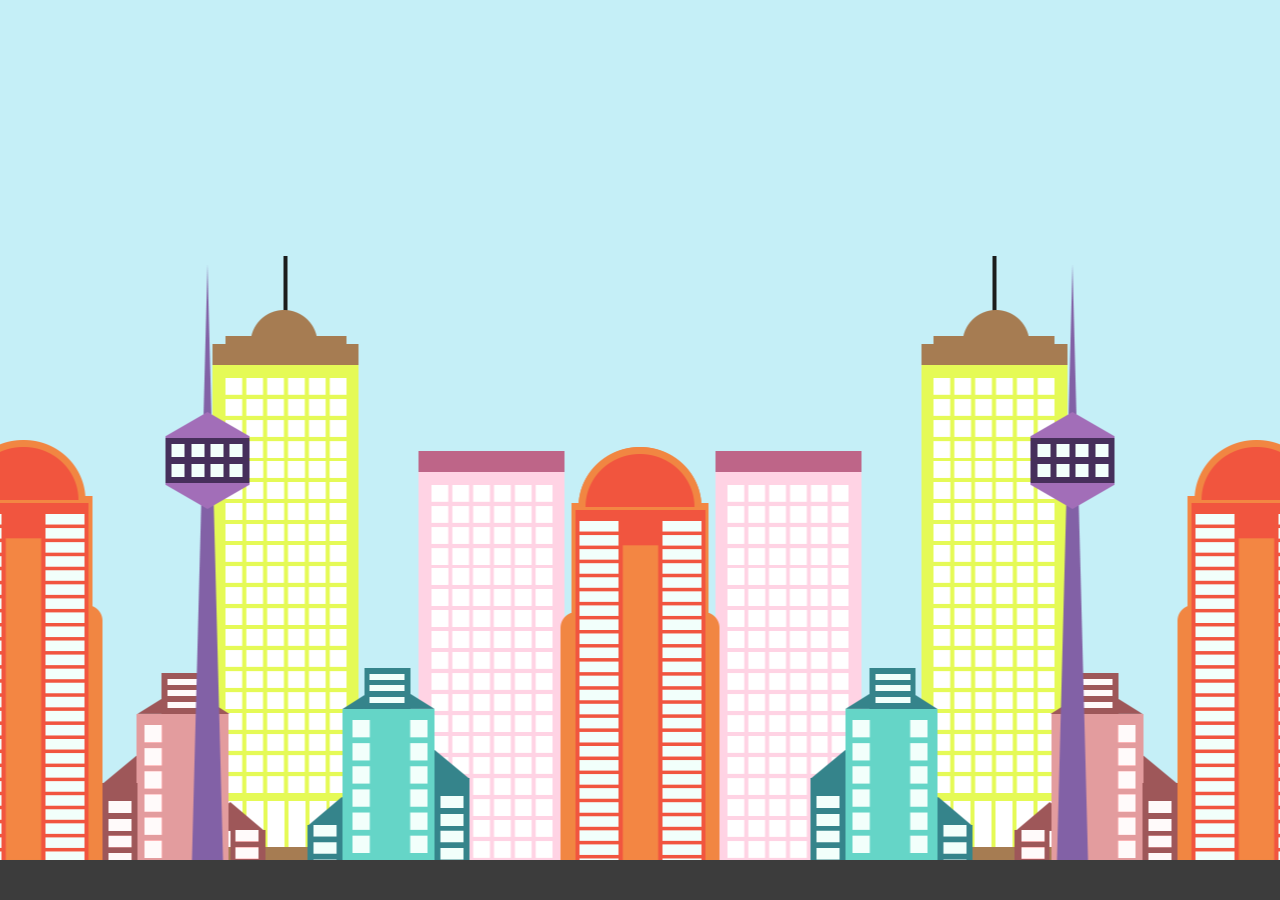
==== Application/index.html @ 440237b9 "application start" ====
<!DOCTYPE html>
<html>
<head>
    <title>Under The Sea Learning</title>
    <script type="text/javascript" src="javascript/lib/KineticJS.js"></script>
    <script type="text/javascript" src="javascript/__extends.js"></script>

    <script type="text/javascript" src="javascript/core/Theme.js"></script>
    <script type="text/javascript" src="javascript/core/View.js"></script>
    <script type="text/javascript" src="javascript/AssetManager.js"></script>

    <style>
        .Absolute-Center {
            width: 50%;
            height: 50%;
            overflow: auto;
            margin: auto;
            position: absolute;
            background:#fff;
            top: 0; left: 0; bottom: 0; right: 0;
            z-index:9;
        }

        .city-footer{
            position: absolute;
            bottom: 0;
            left: 0;
            width:100%;
            height:100%;
            background-image:url('img/background/static_city.png');
            background-color: #c5eff7;
            background-repeat: repeat-x;
            background-position: bottom center;
        }

        .hill-background {
            background-image:url('img/background/hills.png');
            background-color: #a27853;
            background-repeat: repeat-x;
            background-position: top center;
        }

        .cloud-background {
           // background-image:url('./img/background/clouds.png');
            background-color: #abe7e7;
            background-repeat: repeat-x;
            background-position: top center;
        }

    </style>
</head>
    <body style="background-color:#c5eff7; margin:0px; padding: 0px; width:100%; height:100%;">
        <div class="city-footer"></div>
        <div id="wrapper" style="position:absolute; height:100%; width:100%">
            <div id="canvas" style=" z-index:9" ></div>
        </div>
    </body>
    <script>

        window.ui_settings = (function (_super){
           __extends(ui_settings , _super)
           function ui_settings(){
               // botton left
               _super.call(this);
           }

           ui_settings.prototype.menu = function(){

           }

           ui_settings.prototype.build = function(){

               var button = new Kinetic.Group({x:parseInt(app.resoultion.width) - app.assets.cache['cornerButtonBackground'].width - 10 ,  y: parseInt(app.resoultion.height) - app.assets.cache['cornerButtonBackground'].height - 10  });

               button.add(new Kinetic.Image({x:10 , y: -app.assets.cache['ui_setting_menu'].height +  app.assets.cache['cornerButtonBackground'].height , image: app.assets.cache['ui_setting_menu']}));
               button.add(new Kinetic.Image({x:0 , y:0 , image: app.assets.cache['cornerButtonBackground']}));
               button.add(new Kinetic.Image({x:0 , y:0 , image: app.assets.cache['ui_setting']}));
              this._layer.add(button);
              this._layer.batchDraw();
           }
           return ui_settings;
        })(View);

        window.ui_graphcis = {


        }

        window._canvas = (function (){ // helper function for canvas maniplation
            function _canvas()
            {

            }

            _canvas.prototype._constructCanvas = function ()
            {
                var _this = this;
                this.stage = new Kinetic.Stage({
                    container: 'canvas',
                    width: this.resoultion.width,
                    height: this.resoultion.height
                });

                this._scaleCanvas();

                window.onresize = function () {
                    _this._scaleCanvas();
                }
            }

            _canvas.prototype._scaleCanvas = function()
            {
                var wrapper = document.getElementById('wrapper');

                var w = window.innerWidth;
                var h = window.innerHeight;

                var ratioW = window.innerWidth  / this.resoultion.width;
                var ratioH = window.innerHeight / this.resoultion.height;

                this.scale = ratioW < ratioH ? ratioW : ratioH;

                var newHeight = parseInt(this.resoultion.height * this.scale);
                var newWidth  = parseInt(this.resoultion.width  * this.scale);

                wrapper.style.width  = newWidth + "px";
                wrapper.style.height = newHeight + "px";

                wrapper.style.position = "absolute";
                wrapper.style.left     = parseInt((w - newWidth) / 2) + "px";
                wrapper.style.top      = parseInt((h - newHeight) / 2) + "px";

                this.stage.scale({x: this.scale, y: this.scale});
                this.stage.width(newWidth);
                this.stage.height(newHeight);

                this.stage.batchDraw();
            }

            return _canvas;
        })();



        window.onload = function ()
        {
       //     window.app = new window.application();
        //    window.app.init();
        }

    </script>
</html>
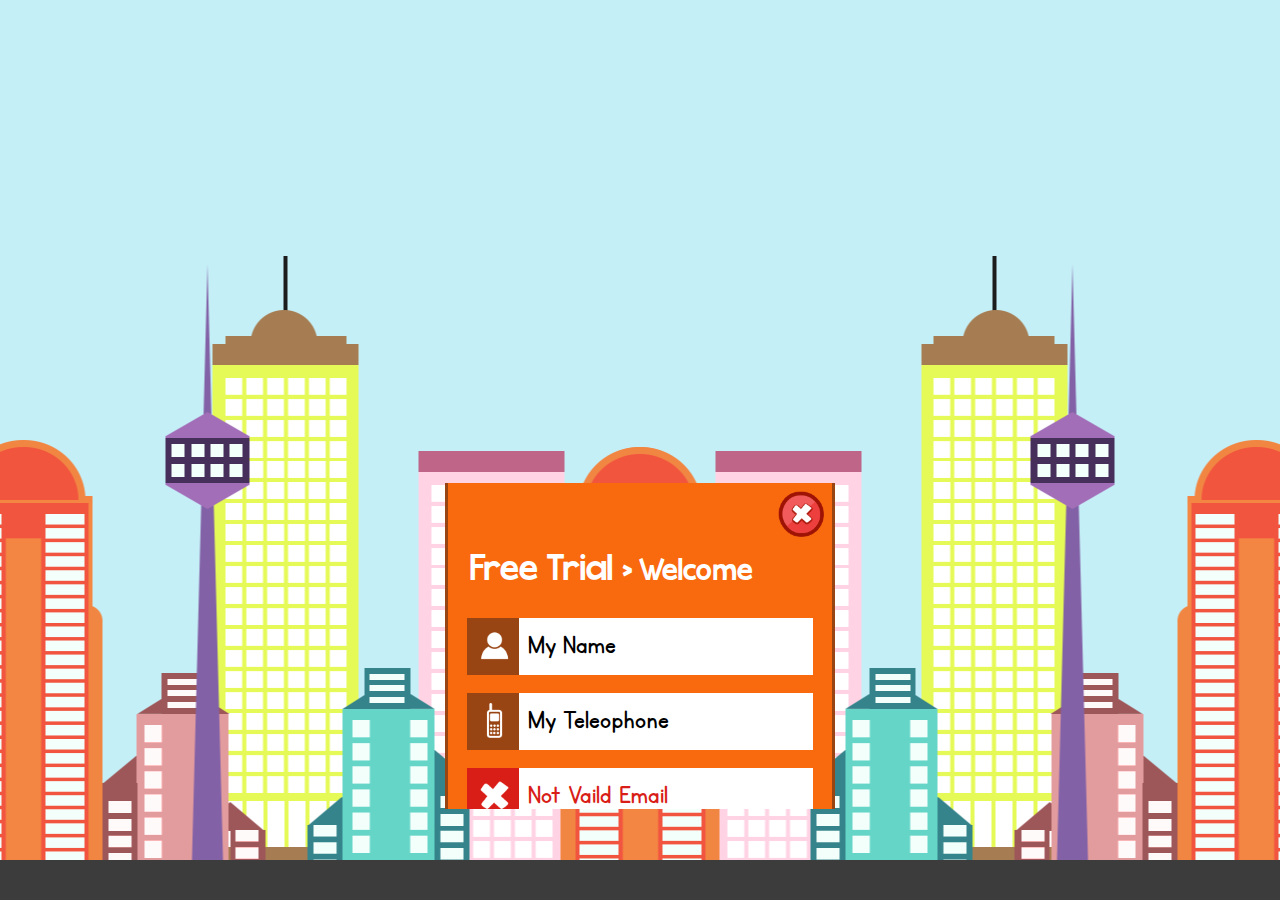
==== commit da397839: "application start" ====
--- a/Application/index.html
+++ b/Application/index.html
@@ -3,13 +3,51 @@
 <head>
     <title>Under The Sea Learning</title>
     <script type="text/javascript" src="javascript/lib/KineticJS.js"></script>
+    <script type="text/javascript" src="javascript/lib/jquery-1.11.1.min.js"></script>
     <script type="text/javascript" src="javascript/__extends.js"></script>
 
+    <script type="text/javascript" src="javascript/lib/ThreeJS.js"></script>
+
+    <script type="text/javascript" src="javascript/extentions/.js"></script>
     <script type="text/javascript" src="javascript/core/Theme.js"></script>
+    <script type="text/javascript" src="javascript/core/database.js"></script>
+    <script type="text/javascript" src="javascript/core/_canvas.js"></script>
     <script type="text/javascript" src="javascript/core/View.js"></script>
+    <script type="text/javascript" src="javascript/application.js"></script>
     <script type="text/javascript" src="javascript/AssetManager.js"></script>
 
+    <script type="text/javascript" src="javascript/classes/language.js"></script>
+    <script type="text/javascript" src="javascript/classes/application_history.js"></script>
+    <script type="text/javascript" src="javascript/classes/authentication_rules.js"></script>
+    <script type="text/javascript" src="javascript/classes/user_manager.js"></script>
+    <script type="text/javascript" src="javascript/classes/application_screen.js"></script>
+    <script type="text/javascript" src="javascript/classes/translation.js"></script>
+
+    <script type="text/javascript" src="javascript/Controllors/StartCrtl.js"></script>
+
+    <script type="text/javascript" src="javascript/View/view.js"></script>
+    <script type="text/javascript" src="javascript/View/StartView.js"></script>
     <style>
+
+        body{font-family: KGWhattheTeacherWants;}
+        @font-face
+        {
+            font-family: KGWhattheTeacherWants;
+            src: url('/fonts/KGWhattheTeacherWants.ttf'),
+            url('../fonts/KGWhattheTeacherWants.ttf'), /* IE9 */
+            url('../fonts/KGWhattheTeacherWants.ttf'), /* IE9 */
+            url('../fonts/KGWhattheTeacherWants.ttf'), /* IE9 */
+            url('../fonts/KGWhattheTeacherWants.ttf'); /* IE9 */}
+
+        @font-face
+        {
+            font-family: KGPrimaryPenmanship;
+            src: url('/fonts/KGPrimaryPenmanship.ttf'),
+            url('../fonts/KGPrimaryPenmanship.ttf'), /* IE9 */
+            url('../fonts/KGPrimaryPenmanship.ttf'), /* IE9 */
+            url('../fonts/KGPrimaryPenmanship.ttf'), /* IE9 */
+            url('../fonts/KGPrimaryPenmanship.ttf'); /* IE9 */}
+
         .Absolute-Center {
             width: 50%;
             height: 50%;
@@ -47,11 +85,146 @@
             background-position: top center;
         }
 
+        input {
+            float:left;
+            outline: none;
+            border: none;
+            padding:0px;
+            width:100%;
+            height:15%;
+            margin:0 auto;
+font-family: KGPrimaryPenmanship;
+        }
+
+        .login-options {
+            float:left;
+            outline: none;
+            border: none;
+            padding:0px;
+            width:100%;
+            height:15%;
+            margin:0 auto;
+            font-family: KGPrimaryPenmanship;
+        }
+
+
+        input[type=submit]:focus, textarea:focus {
+
+
+        }
+
+        input[type=submit]:focus, textarea:focus {
+
+            background-color: #318e58;
+            color:#222222;
+        }
+
+        input[type=submit]{
+
+            background-color: #318e58;
+            color:#fff;
+            font-weight: bold;
+        }
+        #logon-container{
+            border-left: 5px solid #318e58;
+            border-right: 5px solid #318e58;
+        }
+
+        #free-trial-container{
+            border-left:  5px solid #994615;
+            border-right: 5px solid #994615;
+        }
+
+        .base-container{
+            border-bottom: 2px dashed #318e58;
+margin-top: -5%;
+        }
+
+        .base-container-top{
+            border-top: 2px dashed #318e58;
+
+        }
+.title{
+    color: #ffffff;
+}
+
     </style>
 </head>
     <body style="background-color:#c5eff7; margin:0px; padding: 0px; width:100%; height:100%;">
         <div class="city-footer"></div>
-        <div id="wrapper" style="position:absolute; height:100%; width:100%">
+        <div id="wrapper" style="position:absolute; height:100%; width:100%; overflow:hidden;">
+
+            <div id="logon-container" style="height:100%; width:30%; margin:100% auto; background:#f9690e; border-color:#994513">
+                <image style='position: relative;  width:12%; margin-top:2%; left:86%;'src="img/button/ui-dismiss.png"/>
+                <div class="base-container" style="background:#f9690e; height:78%; border-color:#994513 ">
+                    <div style="padding-top:5%;"><table style="width:90%; margin: 0 auto;"><tr><td class="title" fontsize = '40' >Free Trial <small> > Welcome</small></td></tr></table></div>
+                    <div style="margin:0 auto;  width:90%; height:90%; padding-top:2%;">
+                        <div class="text" style="background-color:#994513; width:15%; height:15%;float:left;">
+                            <image src="img/icon/name_icon.png" style="width:68%; margin-top:18%;"></image>
+                        </div>
+                        <input value="My Name" class="text" style="width:85%" type="text"/>
+                        <div class="text" style="background-color:#994513; width:15%; height:15%;float:left;">
+                            <image src="img/icon/phone_icon.png" style="width:68%; margin-top:18%;"></image>
+                        </div>
+                        <input value="My Teleophone" class="text" style="width:85%" type="text"   style=""/>
+                        <div class="text" style="background-color:#D91E18; width:15%; height:15%;float:left;">
+                            <image src="img/icon/error_icon.png" style="width:68%; margin-top:18%;"></image>
+                        </div>
+                        <input value="Not Vaild Email" class="text" style="color:#D91E18; width:85%" type="text"   style=""/>
+                        <div class="text" style="background-color:#994513; width:15%; height:15%;float:left;">
+                            <image src="img/icon/school_icon.png" style="width:68%; margin-top:18%;"></image>
+                        </div>
+                        <input value="Insttustion name" class="text" style="width:85%" type="text"   style=""/>
+                        <div class="text" style="background-color:#994513; width:15%; height:15%;float:left;">
+                            <image src="img/icon/type_icon.png" style="width:68%; margin-top:18%;"></image>
+                        </div>
+                        <input value="password" class="text" style="width:85%" type="password"   style=""/>
+
+                        <input class="text" type="submit" value="ENTER" style="background-color:#994513;">
+                    </div>
+                </div>
+                <div class="base-container-top" style="background:#f8863d; height:20%; border-color:#994513">
+
+                    <div style="margin:0 auto;  background:#D91E18; width:90%; padding:2%;  margin-top:5%;">
+                        <p style='text-align: center' class="title" fontsize = '20'>Errors in your form</p>
+                    </div>
+
+                    <div style="margin:0 auto;   width:90%; padding:2%;  margin-top:5%;">
+                        <p style='margin:0 auto; color:#222222; width:100%; text-align:center' class="title" fontsize = '20'>foggtten your password?</p>
+                    </div>
+
+                </div>
+
+            </div>
+            <--!<div id="logon-container" style=" height:100%; width:30%; margin:0 auto; background:#00b16a;">
+                <image style='position: relative;  width:12%; margin-top:2%; left:86%;'src="img/button/ui-dismiss.png"/>
+                <div class="base-container" style=" height:45%;">
+                    <div style="padding-top:5%;"><table style="width:90%; margin: 0 auto;"><tr><td class="title" fontsize = '40' >Login</td><td class="title" fontsize = '20' style="text-align:right"><small ><a fontsize = '20' href="#">Libary?</a></small></td></tr></table></div>
+                    <div style="margin:0 auto;  width:90%; height:90%; padding-top:2%;">
+                        <div class="text" style="background-color:#318e58; width:15%; height:15%;float:left;">
+                            <image src="img/icon/user_icon.png" style="width:68%; margin-top:18%;"></image>
+                        </div>
+                        <input value="username" class="text" style="width:85%" type="text"/>
+                        <div class="text" style="background-color:#318e58; width:15%; height:15%;float:left;">
+                            <image src="img/icon/lock_icon.png" style="width:68%; margin-top:18%;"></image>
+                        </div>
+                        <input value="password" class="text" style="width:85%" type="password"   style=""/>
+                        <input class="text" type="submit" value="ENTER" style="">
+                    </div>
+                </div>
+                <div class="base-container-top" style=" background:#2cca6d; height:55%;">
+
+                    <div style="margin:0 auto;  background:#D91E18; width:90%; padding:2%;  margin-top:5%;">
+                        <p style='text-align: center' class="title" fontsize = '20'>Your Login is not recoginsed 5 attempts left</p>
+                    </div>
+
+                    <div style="margin:0 auto;   width:90%; padding:2%;  margin-top:5%;">
+                        <p style='margin:0 auto; color:#222222; width:100%; text-align:center' class="title" fontsize = '20'>foggtten your password?</p>
+                    </div>
+
+                </div>
+
+            </div>?-->
             <div id="canvas" style=" z-index:9" ></div>
         </div>
     </body>
@@ -81,71 +254,10 @@
            return ui_settings;
         })(View);
 
-        window.ui_graphcis = {
-
-
-        }
-
-        window._canvas = (function (){ // helper function for canvas maniplation
-            function _canvas()
-            {
-
-            }
-
-            _canvas.prototype._constructCanvas = function ()
-            {
-                var _this = this;
-                this.stage = new Kinetic.Stage({
-                    container: 'canvas',
-                    width: this.resoultion.width,
-                    height: this.resoultion.height
-                });
-
-                this._scaleCanvas();
-
-                window.onresize = function () {
-                    _this._scaleCanvas();
-                }
-            }
-
-            _canvas.prototype._scaleCanvas = function()
-            {
-                var wrapper = document.getElementById('wrapper');
-
-                var w = window.innerWidth;
-                var h = window.innerHeight;
-
-                var ratioW = window.innerWidth  / this.resoultion.width;
-                var ratioH = window.innerHeight / this.resoultion.height;
-
-                this.scale = ratioW < ratioH ? ratioW : ratioH;
-
-                var newHeight = parseInt(this.resoultion.height * this.scale);
-                var newWidth  = parseInt(this.resoultion.width  * this.scale);
-
-                wrapper.style.width  = newWidth + "px";
-                wrapper.style.height = newHeight + "px";
-
-                wrapper.style.position = "absolute";
-                wrapper.style.left     = parseInt((w - newWidth) / 2) + "px";
-                wrapper.style.top      = parseInt((h - newHeight) / 2) + "px";
-
-                this.stage.scale({x: this.scale, y: this.scale});
-                this.stage.width(newWidth);
-                this.stage.height(newHeight);
-
-                this.stage.batchDraw();
-            }
-
-            return _canvas;
-        })();
-
-
-
         window.onload = function ()
         {
-       //     window.app = new window.application();
-        //    window.app.init();
+            window.app = new window.application();
+            window.app.init();
         }
 
     </script>
